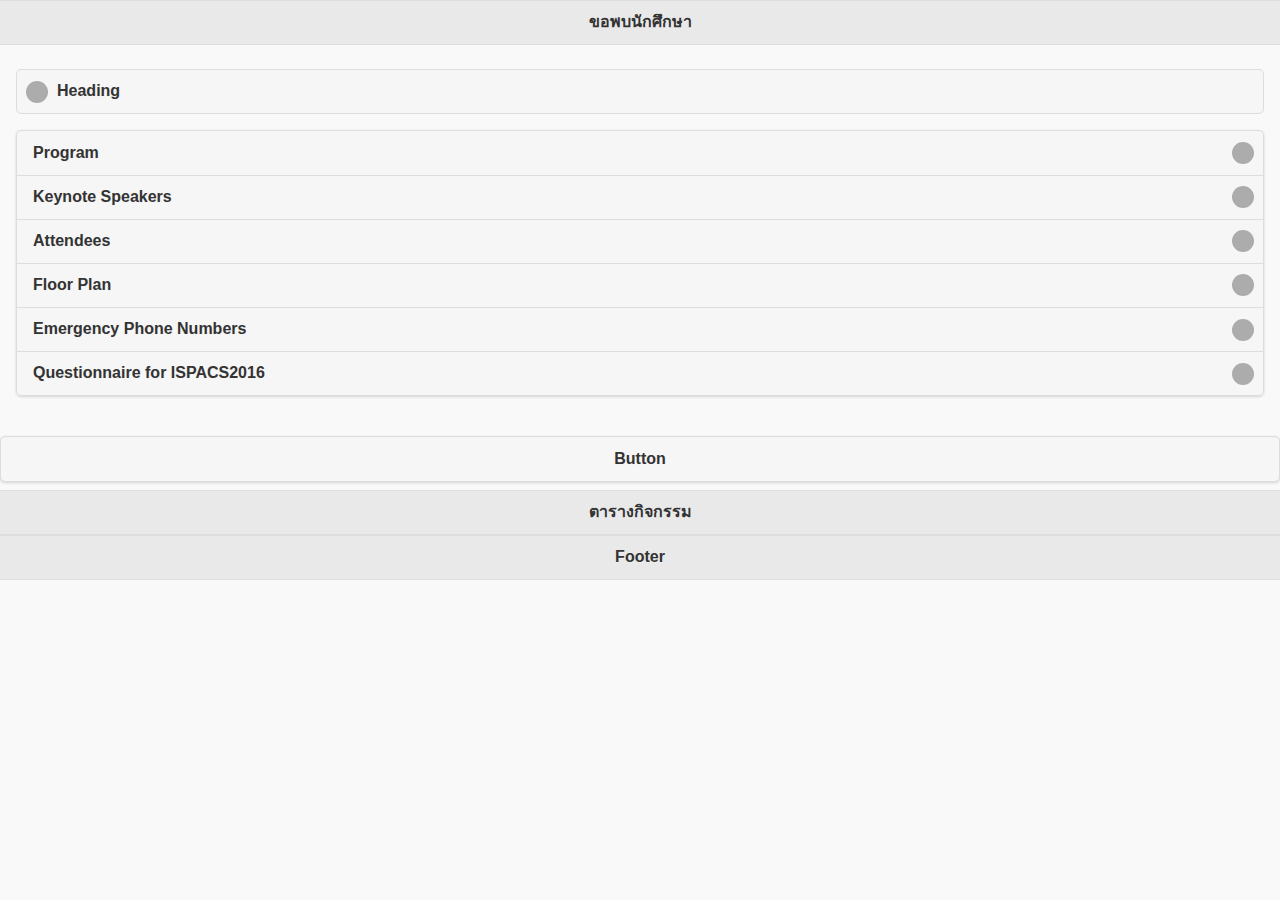
==== www/index.html @ 226f3f53 "StartProject" ====
<!DOCTYPE html>
<html>
    <head>
        <meta charset="utf-8">
        <meta name="viewport" content="initial-scale=1, maximum-scale=1, user-scalable=no, width=device-width">
        <title>Blank App</title>
    <link href="jquery-mobile/jquery.mobile.theme-1.4.5.css" rel="stylesheet" type="text/css">
    <link href="jquery-mobile/jquery.mobile.structure-1.4.5.min.css" rel="stylesheet" type="text/css">
    <script src="jquery-mobile/jquery-2.2.4.js" type="text/javascript"></script>
    <script src="jquery-mobile/jquery.mobile-1.4.5.min.js" type="text/javascript"></script>
    <script type="text/javascript" src="js/phonegap.js"></script>
	<script type="text/javascript" src="cordova.js"></script>
    
    <script src="js/custom.js"></script>
    <link rel="stylesheet" type="text/css" href="css/custom.css">
    </head>
    <body>
        
    <div data-role="page" id="main"  data-theme="a">
        <div data-role="header">
	        <h1>ขอพบนักศึกษา</h1>
        </div>
        <div data-role="content" id="news-content">
            <div data-role="collapsible" data-theme="a" data-content-theme="a">
                <h4>Heading</h4>
                <p>I'm the collapsible content with a themed content block set to "b".</p>
            </div>
            <ul data-inset="true" data-role="listview" data-theme="a">
                <li><a href="#detail-view" data-transition="flip">Program</a></li>
                <li><a href="#detail-view" data-transition="pop">Keynote Speakers</a></li>
                <li><a href="#detail-view" data-transition="flow">Attendees</a></li>
                <li><a href="#detail-view" data-transition="slidefade">Floor Plan</a></li>
                <li><a href="#detail-view" data-transition="slidefade">Emergency Phone Numbers</a></li>
                <li><a href="#detail-view">Questionnaire for ISPACS2016</a></li>
            </ul>
		</div>
        <a href="#" data-role="button" onClick="changePage();">Button</a>
        
        <div data-role="header">
            <h1>ตารางกิจกรรม</h1>
        </div>
        <div data-role="footer">
            <h4>Footer</h4>
        </div>
    </div>
    <div data-role="page" id="detail-view">
        <div data-role="header" data-add-back-btn="true">
            <h1>Header</h1>
        </div>
        <div data-role="content">Content</div>
        <div data-role="footer">
            <h4>Footer</h4>
        </div>
    </div>
	
        
    </body>
</html>
---- www/css/custom.css ----
/* CSS Document */
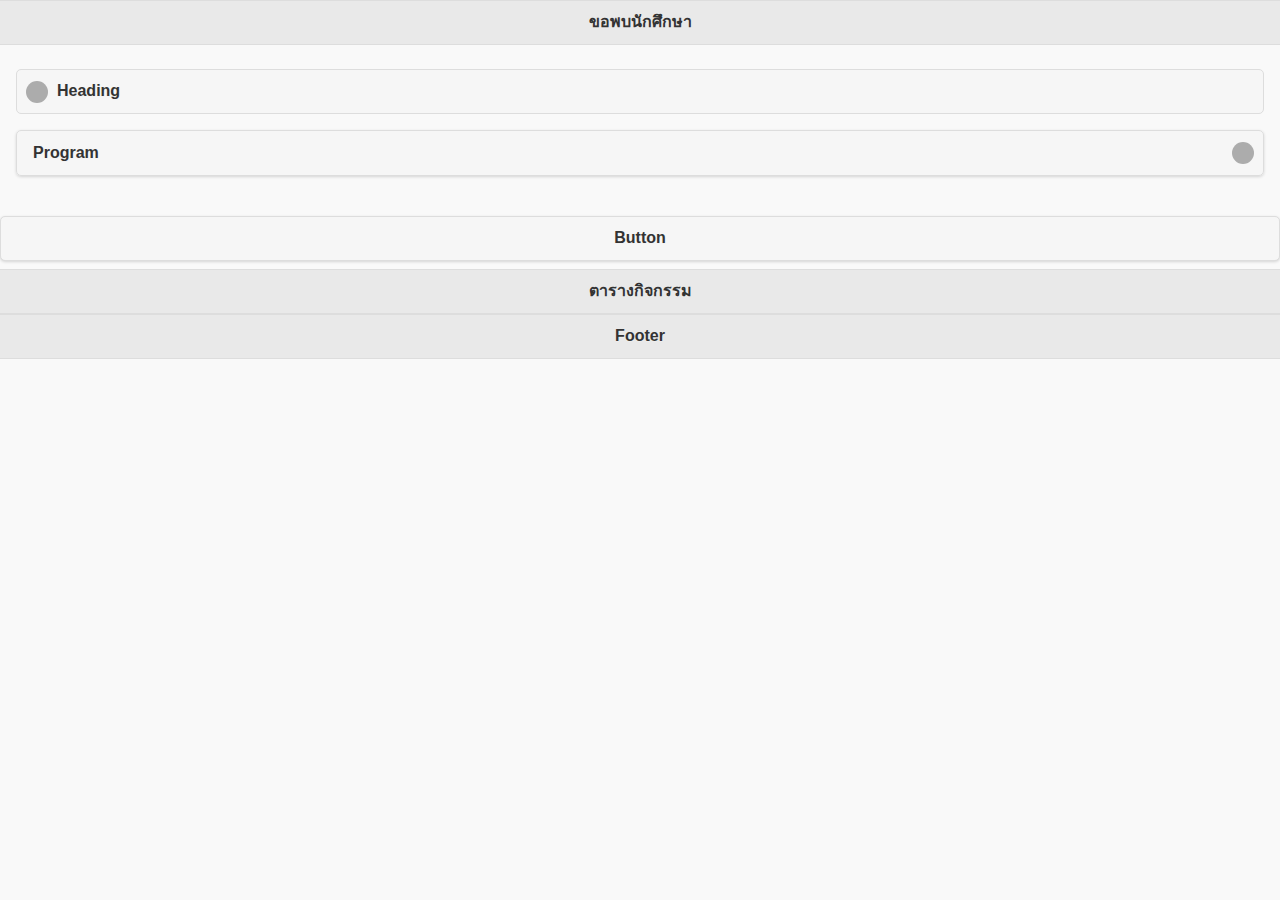
==== commit 273e7b34: "Update" ====
--- a/www/index.html
+++ b/www/index.html
@@ -27,11 +27,6 @@
             </div>
             <ul data-inset="true" data-role="listview" data-theme="a">
                 <li><a href="#detail-view" data-transition="flip">Program</a></li>
-                <li><a href="#detail-view" data-transition="pop">Keynote Speakers</a></li>
-                <li><a href="#detail-view" data-transition="flow">Attendees</a></li>
-                <li><a href="#detail-view" data-transition="slidefade">Floor Plan</a></li>
-                <li><a href="#detail-view" data-transition="slidefade">Emergency Phone Numbers</a></li>
-                <li><a href="#detail-view">Questionnaire for ISPACS2016</a></li>
             </ul>
 		</div>
         <a href="#" data-role="button" onClick="changePage();">Button</a>
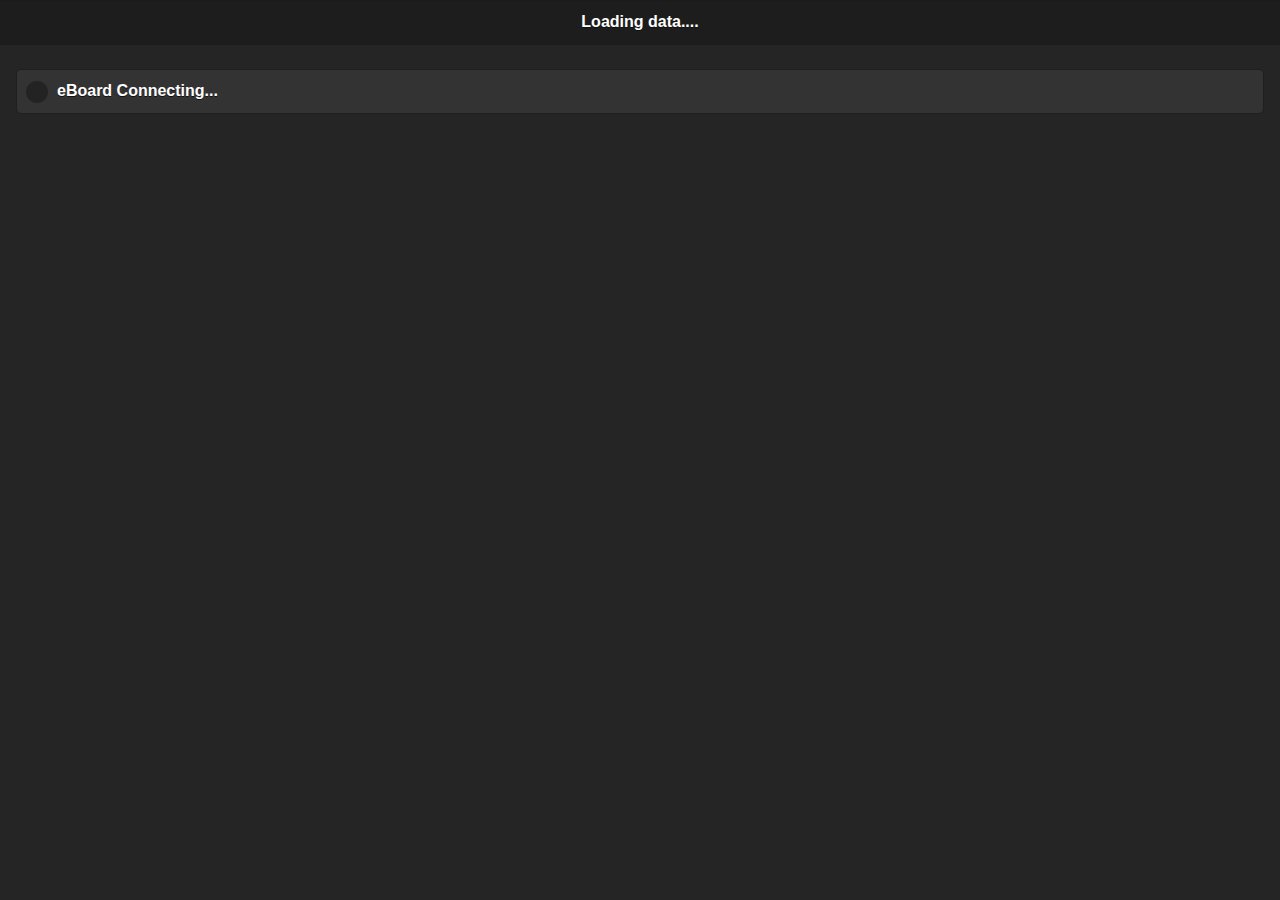
==== commit 924f4a17: "change to theme b" ====
--- a/www/index.html
+++ b/www/index.html
@@ -16,38 +16,16 @@
     </head>
     <body>
         
-    <div data-role="page" id="main"  data-theme="a">
+    <div data-role="page" id="main"  data-theme="b">
         <div data-role="header">
-	        <h1>ขอพบนักศึกษา</h1>
+	        <h1>Loading data....</h1>
         </div>
         <div data-role="content" id="news-content">
-            <div data-role="collapsible" data-theme="a" data-content-theme="a">
-                <h4>Heading</h4>
-                <p>I'm the collapsible content with a themed content block set to "b".</p>
+            <div data-role="collapsible" data-theme="b" data-content-theme="b">
+                <h4>eBoard Connecting...</h4>
+                <p>CoE eBoard data loading.</p>
             </div>
-            <ul data-inset="true" data-role="listview" data-theme="a">
-                <li><a href="#detail-view" data-transition="flip">Program</a></li>
-            </ul>
 		</div>
-        <a href="#" data-role="button" onClick="changePage();">Button</a>
-        
-        <div data-role="header">
-            <h1>ตารางกิจกรรม</h1>
-        </div>
-        <div data-role="footer">
-            <h4>Footer</h4>
-        </div>
-    </div>
-    <div data-role="page" id="detail-view">
-        <div data-role="header" data-add-back-btn="true">
-            <h1>Header</h1>
-        </div>
-        <div data-role="content">Content</div>
-        <div data-role="footer">
-            <h4>Footer</h4>
-        </div>
-    </div>
-	
-        
+    </div>      
     </body>
 </html>
--- a/www/css/custom.css
+++ b/www/css/custom.css
@@ -1,2 +1,4 @@
 /* CSS Document */
 
+[data-role=page]{height: 100% !important; position:relative !important;}
+[data-role=footer]{bottom:0; position:absolute !important; top: auto !important; width:100%;}